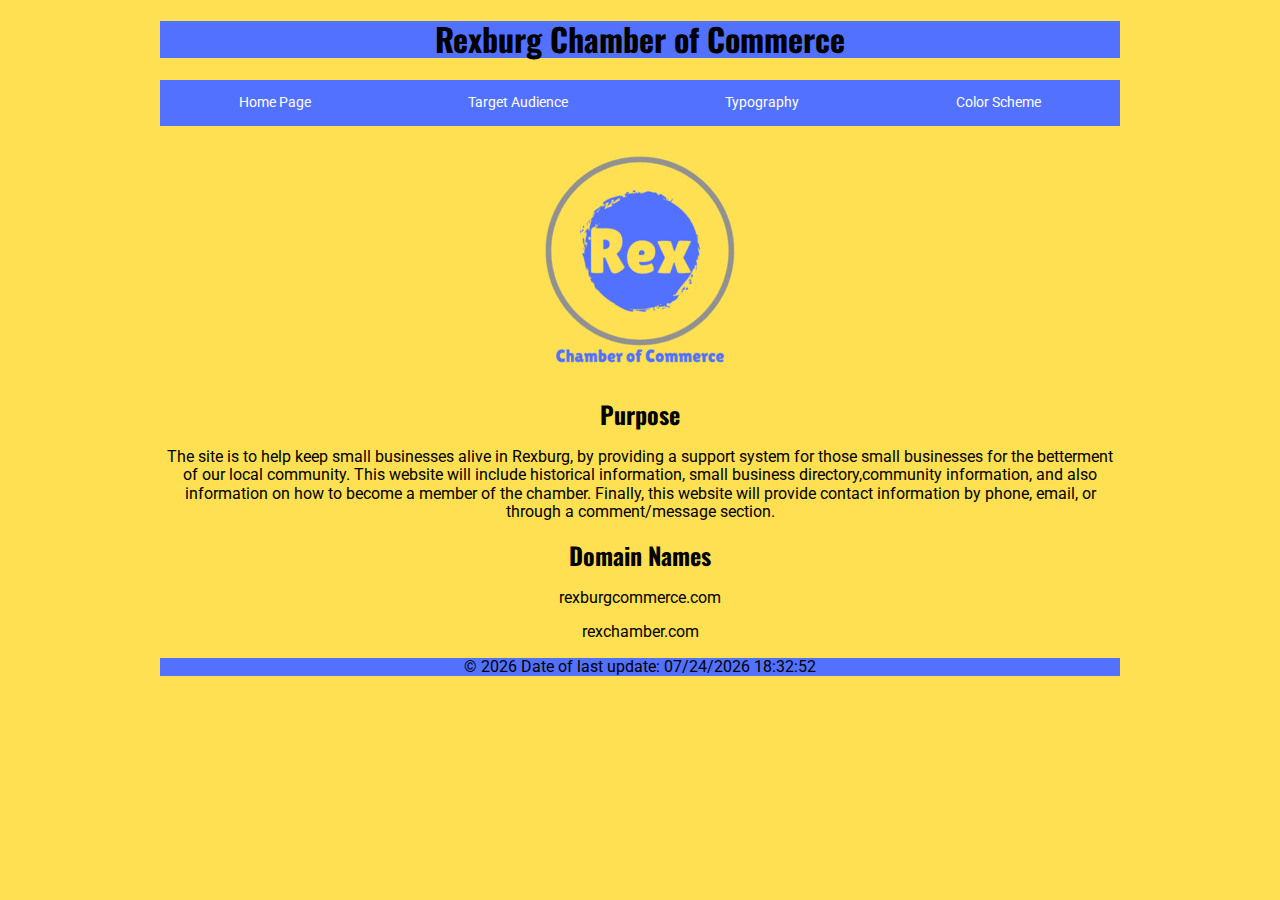
==== week3/index.html @ da068a6f "week 3 assignment" ====
<!DOCTYPE html>
<html lang="en">
<head>
    <meta charset="UTF-8">
    <meta http-equiv="X-UA-Compatible" content="IE=edge">
    <meta name="viewport" content="width=device-width, initial-scale=1.0">
    <link rel="stylesheet" href="styles/stylesheet.css">
    <link rel="stylesheet" href="styles/normalize.css"> 
    <link rel="preconnect" href="https://fonts.googleapis.com">
    <link rel="preconnect" href="https://fonts.gstatic.com" crossorigin>
    <link href="https://fonts.googleapis.com/css2?family=Oswald&family=Roboto&display=swap" rel="stylesheet">
    <title>Rexburg Chamber of Commerce</title>
</head>
<body>
    <header>
        <h1>Rexburg Chamber of Commerce</h1>
        <nav>
            <a href="index.html">Home Page</a>
            <a href="target-audience.html">Target Audience</a>
            <a href="typography.html">Typography</a>
            <a href="color-scheme.html">Color Scheme</a>
        </nav>
    </header>
    <main>
    <img src ="images/R.png" alt = "Rexburg City of Commerce Logo">
    <h2>Purpose</h2>
    <p>The site is to help keep small businesses alive in Rexburg, by providing a support system for 
    those small businesses for the betterment of our local community. 
    This website will include historical information, small business directory,community information, and also information
    on how to become a member of the chamber. Finally, this website will provide contact information by phone, email,
    or through a comment/message section.
    </p>
    <h2>Domain Names</h2>
    <p>
        rexburgcommerce.com
    </p>
    <p>rexchamber.com
    </p>
    </main>
    <footer>
        &copy;
    </footer>
    <script src="scripts/main.js"></script>
</body>
</html>
---- week3/styles/stylesheet.css ----
body{
    text-align: center;
    background-color: #FFE052;
}
h1,h2{
    font-family: 'Oswald', sans-serif;
}
main, footer, header{
	max-width: 960px;
	margin: 0 auto;
    font-family: 'Roboto', sans-serif;
}

nav{
    max-width: 960px;
    display: flex;
    flex-direction: row;
    background-color: #5271FF;
}

nav a {
    flex: 1 1 auto;
	display: block;
	color: #fff;
	text-align: center;
	padding: 15px;
	text-decoration: none;
	font-size: 0.9rem;
}

nav a:hover {
	background-color: #1F47FF;
	color: #FFE052;
}
h1, footer{
    background-color: #5271FF;
}
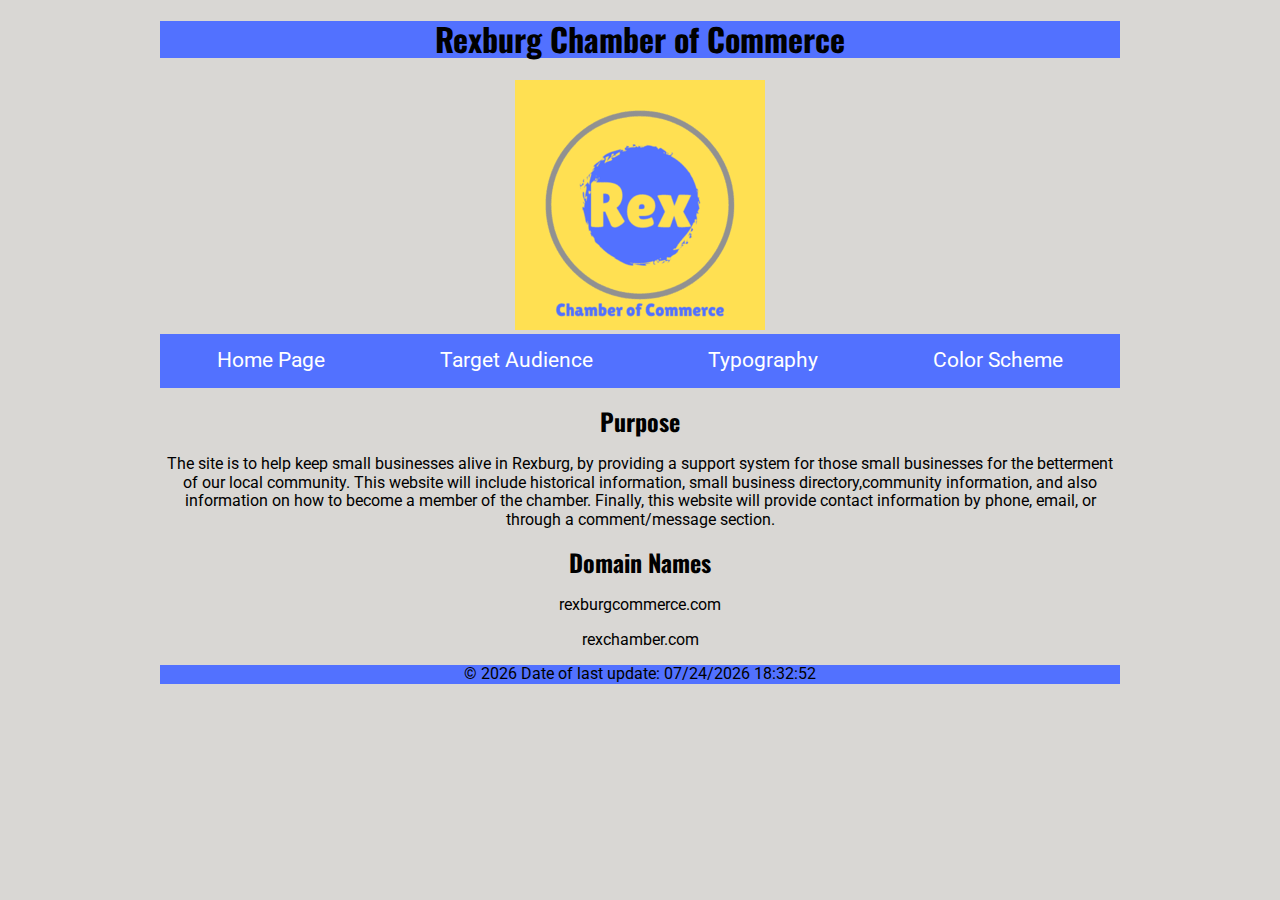
==== commit 0cbde781: "fixed mobile responsive design - week3" ====
--- a/week3/index.html
+++ b/week3/index.html
@@ -14,6 +14,7 @@
 <body>
     <header>
         <h1>Rexburg Chamber of Commerce</h1>
+        <img src ="images/R.png" alt = "Rexburg City of Commerce Logo">
         <nav>
             <a href="index.html">Home Page</a>
             <a href="target-audience.html">Target Audience</a>
@@ -22,7 +23,7 @@
         </nav>
     </header>
     <main>
-    <img src ="images/R.png" alt = "Rexburg City of Commerce Logo">
+    
     <h2>Purpose</h2>
     <p>The site is to help keep small businesses alive in Rexburg, by providing a support system for 
     those small businesses for the betterment of our local community. 
--- a/week3/styles/stylesheet.css
+++ b/week3/styles/stylesheet.css
@@ -1,6 +1,6 @@
 body{
     text-align: center;
-    background-color: #FFE052;
+    background-color: #D9D7D4;
 }
 h1,h2{
     font-family: 'Oswald', sans-serif;
@@ -10,14 +10,12 @@
 	margin: 0 auto;
     font-family: 'Roboto', sans-serif;
 }
-
 nav{
     max-width: 960px;
     display: flex;
-    flex-direction: row;
+	flex-direction: column;
     background-color: #5271FF;
 }
-
 nav a {
     flex: 1 1 auto;
 	display: block;
@@ -34,4 +32,18 @@
 }
 h1, footer{
     background-color: #5271FF;
+}
+
+@media (min-width: 37.5em)
+{
+    nav{
+        flex-direction: row;
+    }
+}
+
+@media (min-width: 48em)
+{
+    nav a {
+		font-size: 1.3rem;
+	}
 }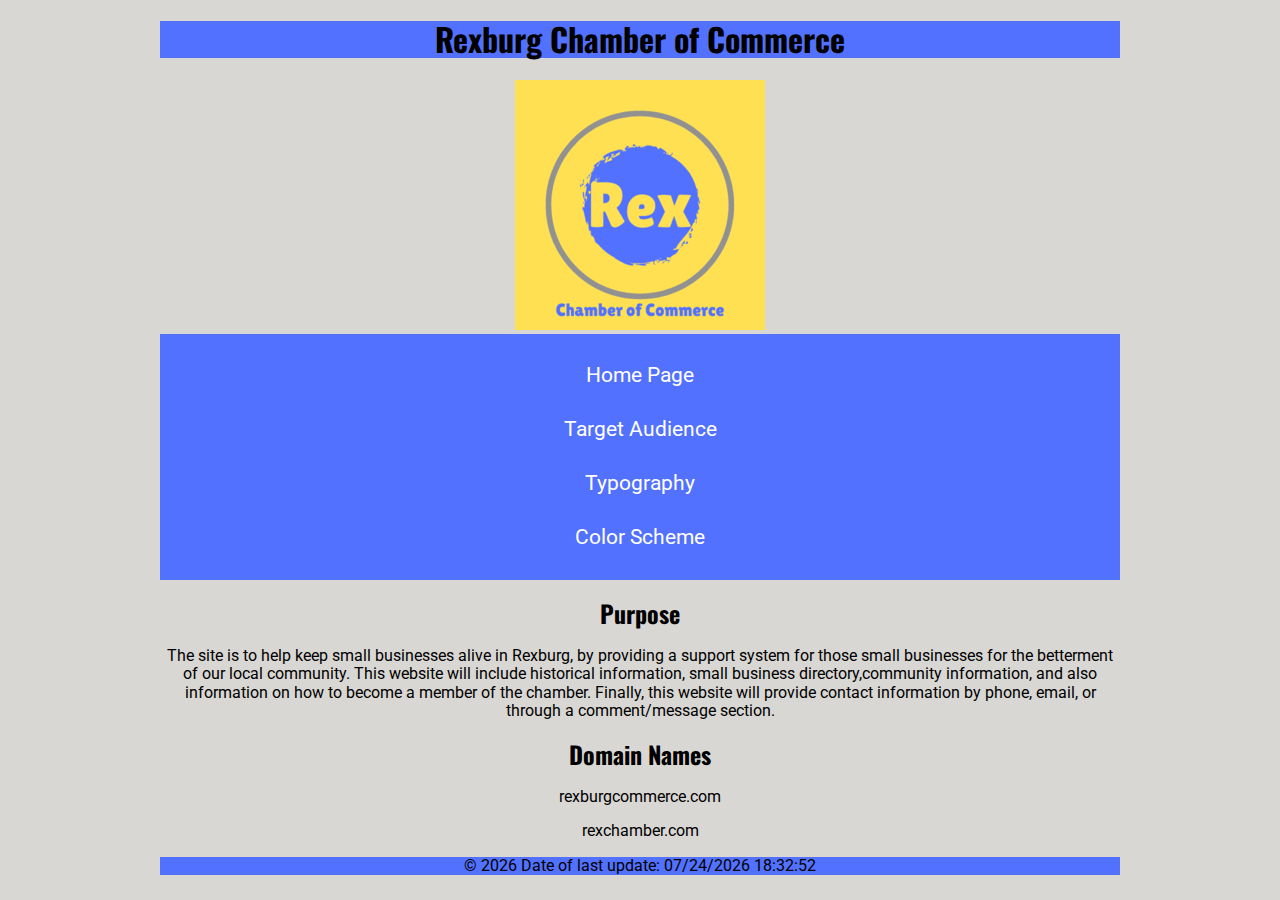
==== commit 3e857306: "chamber homepage" ====
--- a/week3/index.html
+++ b/week3/index.html
@@ -41,6 +41,6 @@
     <footer>
         &copy;
     </footer>
-    <script src="scripts/main.js"></script>
+   
 </body>
-</html>+</html> <script src="scripts/main.js"></script>--- a/week3/styles/stylesheet.css
+++ b/week3/styles/stylesheet.css
@@ -16,7 +16,7 @@
 	flex-direction: column;
     background-color: #5271FF;
 }
-nav a {
+nav, a {
     flex: 1 1 auto;
 	display: block;
 	color: #fff;
@@ -30,6 +30,7 @@
 	background-color: #1F47FF;
 	color: #FFE052;
 }
+
 h1, footer{
     background-color: #5271FF;
 }
